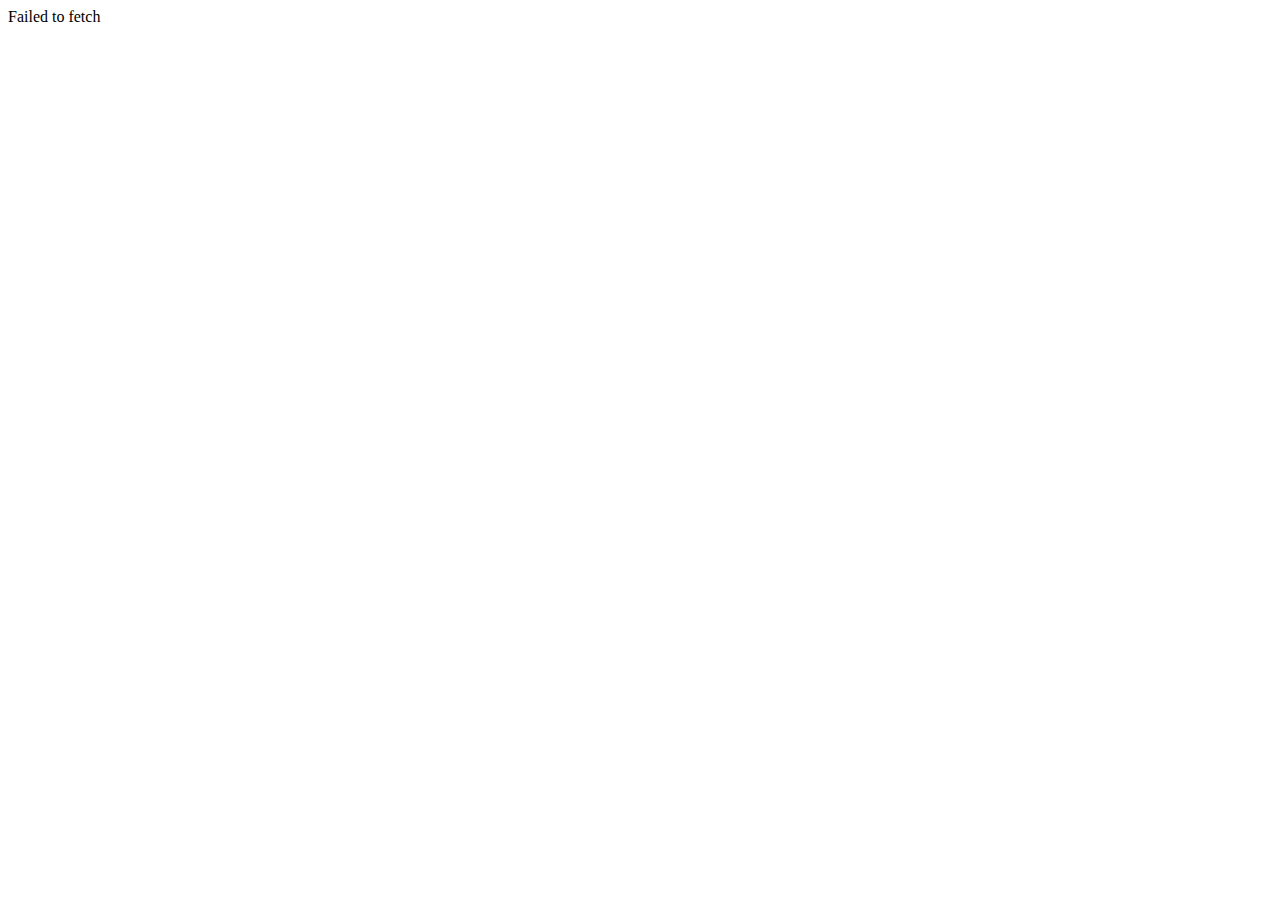
==== post.html @ 7210269e "half way" ====
<!DOCTYPE html>
<html lang="en">
  <head>
    <meta charset="UTF-8" />
    <meta http-equiv="X-UA-Compatible" content="IE=edge" />
    <meta name="viewport" content="width=device-width, initial-scale=1.0" />
    <title>Document</title>
    <link
      href="https://cdn.jsdelivr.net/npm/bootstrap@5.3.0-alpha3/dist/css/bootstrap.min.css"
      rel="stylesheet"
      integrity="sha384-KK94CHFLLe+nY2dmCWGMq91rCGa5gtU4mk92HdvYe+M/SXH301p5ILy+dN9+nJOZ"
      crossorigin="anonymous"
    />
    <link rel="stylesheet" href="./style.css" />
  </head>
  <body>
    <div class="container"></div>

    <script src="./post.js"></script>
  </body>
</html>
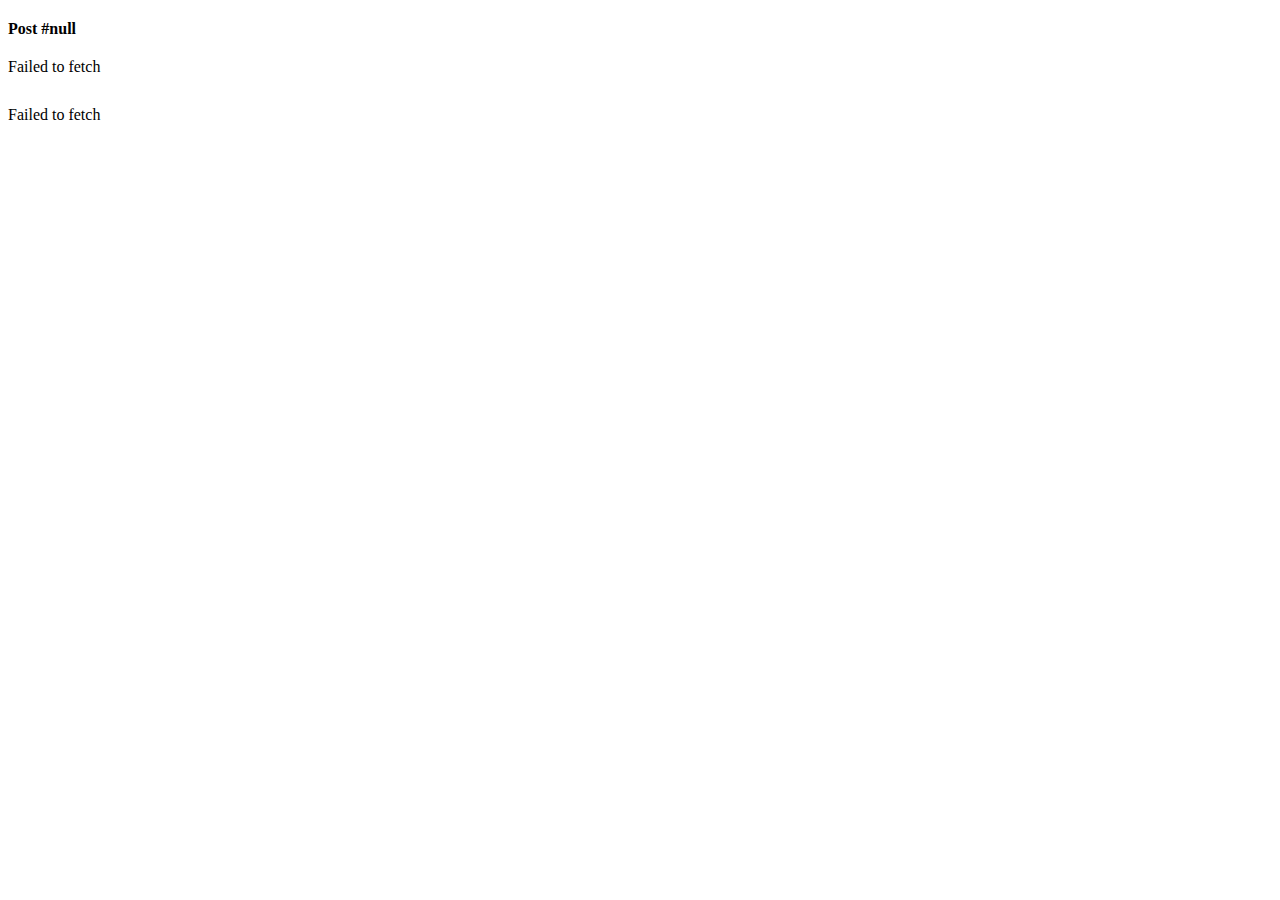
==== commit 609faf76: "done" ====
--- a/post.html
+++ b/post.html
@@ -14,7 +14,10 @@
     <link rel="stylesheet" href="./style.css" />
   </head>
   <body>
-    <div class="container"></div>
+    <div class="container" style="width: 720px"></div>
+    <div class="container comm" style="width: 720px">
+      <div id="list-group" class="list-group"></div>
+    </div>
 
     <script src="./post.js"></script>
   </body>
--- a/style.css
+++ b/style.css
@@ -0,0 +1,60 @@
+a {
+    text-decoration: none;
+    color: #212529;
+}
+
+a:hover {
+    color: green;
+    text-decoration: underline;
+}
+
+.list-group {
+    margin-top: 30px;
+}
+
+.list-group-item {
+    cursor: default;
+}
+
+.postContainer {
+    margin-top: 30px;
+}
+
+.main-title {
+    margin: 20px 0;
+}
+
+.user-post-title {
+    margin: 20px 0;
+}
+
+.post-page-title {
+    margin: 20px 0;
+}
+
+.title-accent {
+    color: green;
+    text-shadow: 0px 0px 20px rgba(0, 128, 0, 0.212);
+}
+
+.title-accent:hover {
+    text-shadow: 0px 0px 20px rgba(0, 128, 0, 0.301);
+}
+
+.email {
+    color: darkgray;
+}
+
+.backlink {
+    margin: 20px 0;
+}
+
+.badge {
+    height: 5px;
+    width: 2px;
+    box-shadow: 0px 0px 15px rgba(0, 128, 0, 0.863);
+}
+
+.text-bg-danger {
+    box-shadow: 0px 0px 15px rgba(128, 0, 0, 0.801);
+}